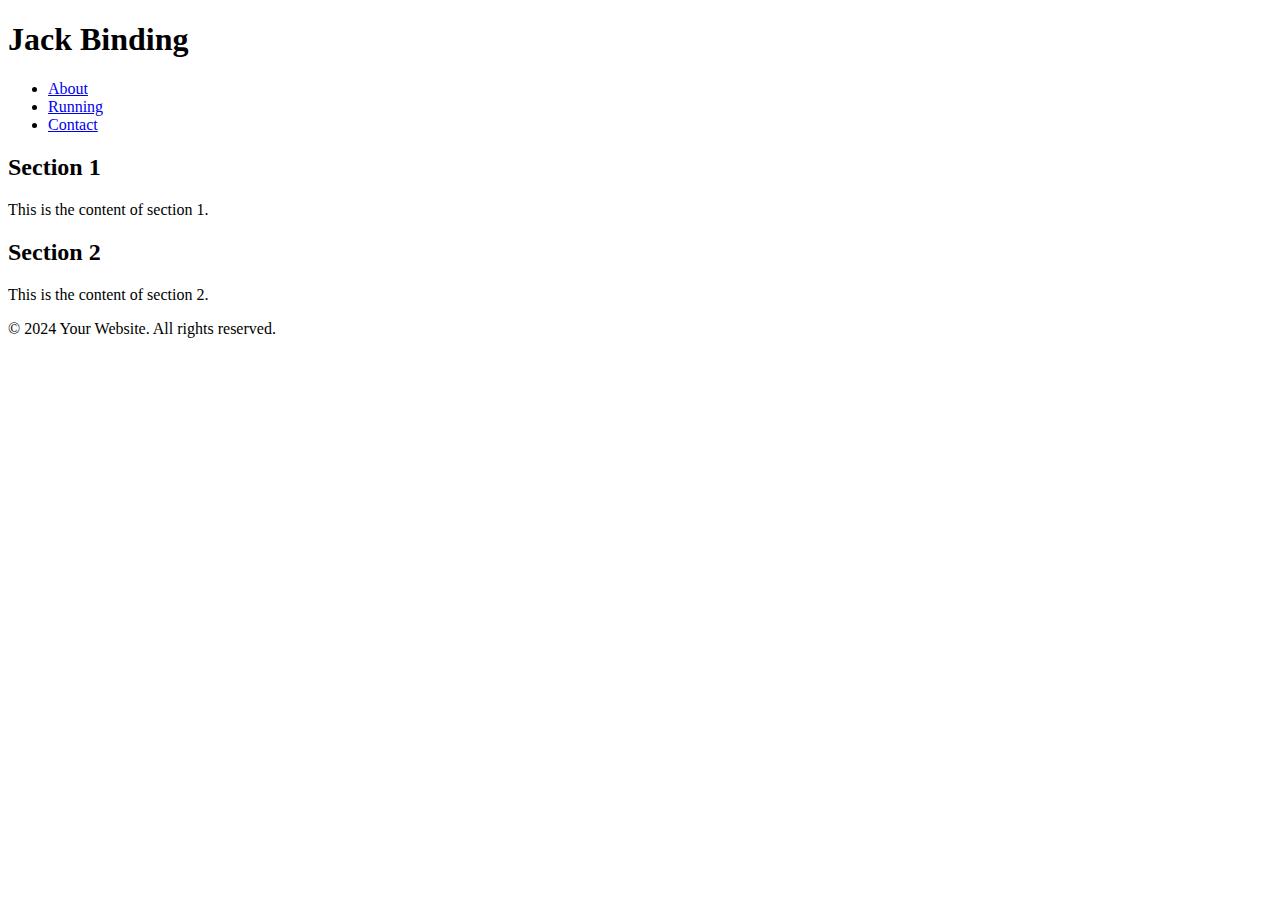
==== Home.html @ fee6aa71 "Update Home.html" ====
<!-- 
This home page is to mirror the index file
purpose being the URL now says "Home" rather than "Index"..
I suspect a better way of doing this but this will do for now
 -->

<!DOCTYPE html>
<html lang="en">
<head>
    <meta charset="UTF-8">
    <meta name="viewport" content="width=device-width, initial-scale=1.0">
    <title>Your Website Title</title>
    <style>
        /* Add your CSS styles here */
     <link rel="stylesheet" href="./CSS/Homepage.css">
    </style>
</head>
<body>
    <header>
        <h1>Jack Binding</h1>
        <nav>
            <ul>
               <!-- <li><a href="#">Home</a></li> we are already here-->
                <li><a href="#">About</a></li>
                <li><a href="./Running">Running</a></li> <!-- this to link to running blog -->
                <li><a href="#">Contact</a></li>
            </ul>
        </nav>
    </header>

    <main>
        <section>
            <h2>Section 1</h2>
            <p>This is the content of section 1.</p>
        </section>

        <section>
            <h2>Section 2</h2>
            <p>This is the content of section 2.</p>
        </section>
    </main>

    <footer>
        <p>&copy; 2024 Your Website. All rights reserved.</p>
    </footer>
</body>
</html>
---- CSS/Homepage.css ----
/* Reset CSS */
* {
    margin: 0;
    padding: 0;
    box-sizing: border-box;
}

/* Global Styles */
body {
    font-family: Arial, sans-serif;
    line-height: 1.6;
    background-color: #f7f7f7;
    color: #333;
}

.container {
    width: 80%;
    margin: auto;
    overflow: hidden;
}

/* Header Styles */
header {
    background: #333;
    color: #fff;
    padding-top: 20px;
    padding-bottom: 20px;
}

header h1 {
    text-align: center;
}

nav ul {
    list-style: none;
    text-align: center;
}

nav ul li {
    display: inline;
    margin: 0 10px;
}

nav ul li a {
    color: #fff;
    text-decoration: none;
}

/* Main Content Styles */
main {
    padding: 20px 0;
}

section {
    margin-bottom: 20px;
}

section h2 {
    margin-bottom: 10px;
}

/* Footer Styles */
footer {
    background: #333;
    color: #fff;
    text-align: center;
    padding: 10px 0;
    position: fixed;
    bottom: 0;
    width: 100%;
}
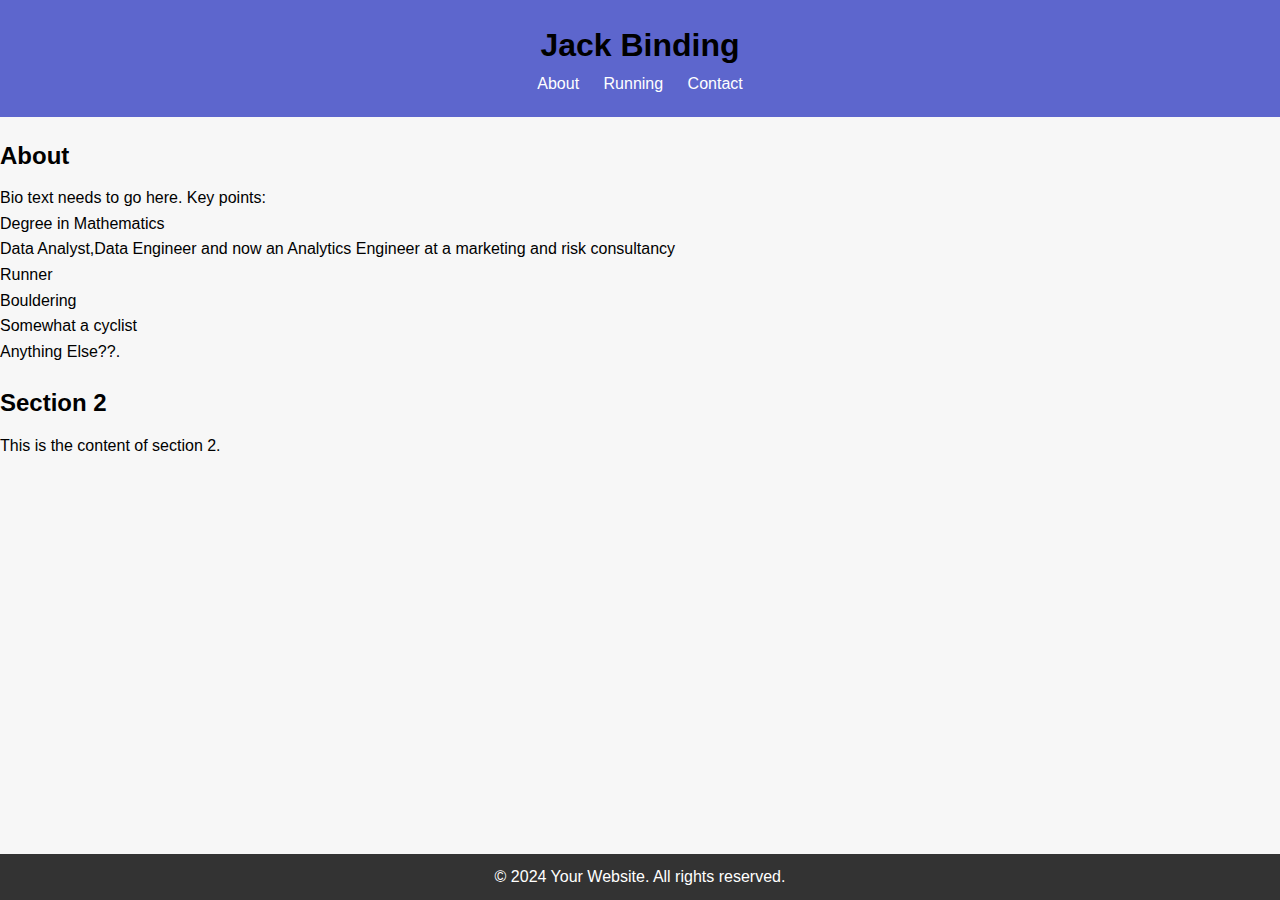
==== commit 8e5daf02: "Update Home.html" ====
--- a/Home.html
+++ b/Home.html
@@ -10,9 +10,9 @@
     <meta charset="UTF-8">
     <meta name="viewport" content="width=device-width, initial-scale=1.0">
     <title>Your Website Title</title>
+    <!-- link to the css folder and the css for homepage -->
+    <link rel="stylesheet" href="./CSS/Homepage.css">
     <style>
-        /* Add your CSS styles here */
-     <link rel="stylesheet" href="./CSS/Homepage.css">
     </style>
 </head>
 <body>
@@ -30,8 +30,13 @@
 
     <main>
         <section>
-            <h2>Section 1</h2>
-            <p>This is the content of section 1.</p>
+            <h2>About</h2>
+            <p>
+             Bio text needs to go here. Key points:<br> Degree in Mathematics
+             <br>Data Analyst,Data Engineer and now an Analytics Engineer at a marketing and risk consultancy
+			          <br> Runner<br>Bouldering <br> Somewhat a cyclist 
+             <br> Anything Else??.
+              </p>
         </section>
 
         <section>
--- a/CSS/Homepage.css
+++ b/CSS/Homepage.css
@@ -9,8 +9,8 @@
 body {
     font-family: Arial, sans-serif;
     line-height: 1.6;
-    background-color: #f7f7f7;
-    color: #333;
+    background-color: #f7f7f7; //light grey background
+    color: #FFFFFF; //white colour
 }
 
 .container {
@@ -21,7 +21,7 @@
 
 /* Header Styles */
 header {
-    background: #333;
+    background: #5D66CD; //Navy colour
     color: #fff;
     padding-top: 20px;
     padding-bottom: 20px;
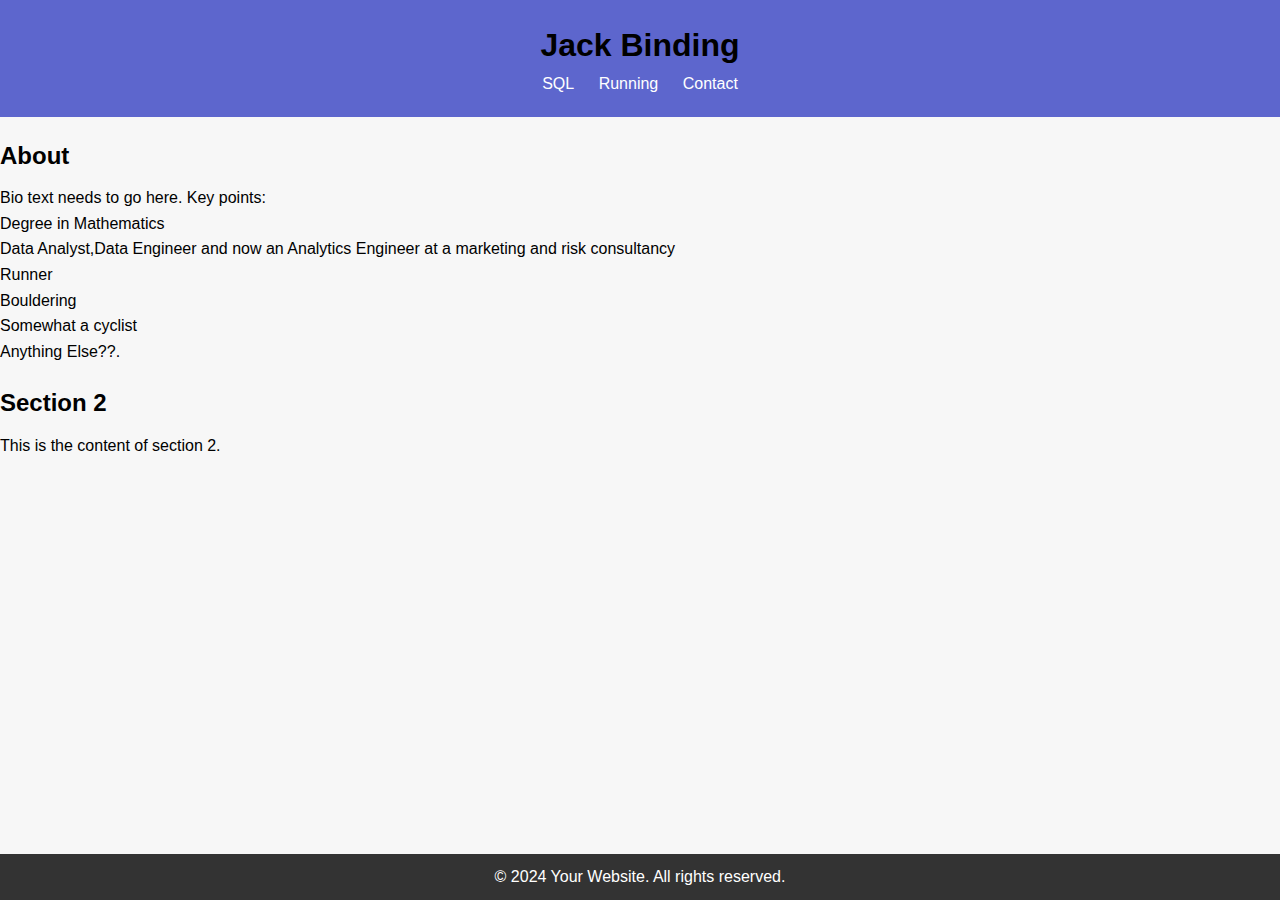
==== commit a59f7123: "Update Home.html" ====
--- a/Home.html
+++ b/Home.html
@@ -21,7 +21,7 @@
         <nav>
             <ul>
                <!-- <li><a href="#">Home</a></li> we are already here-->
-                <li><a href="#">About</a></li>
+                    <li><a href="./SQL">SQL</a></li>
                 <li><a href="./Running">Running</a></li> <!-- this to link to running blog -->
                 <li><a href="#">Contact</a></li>
             </ul>
